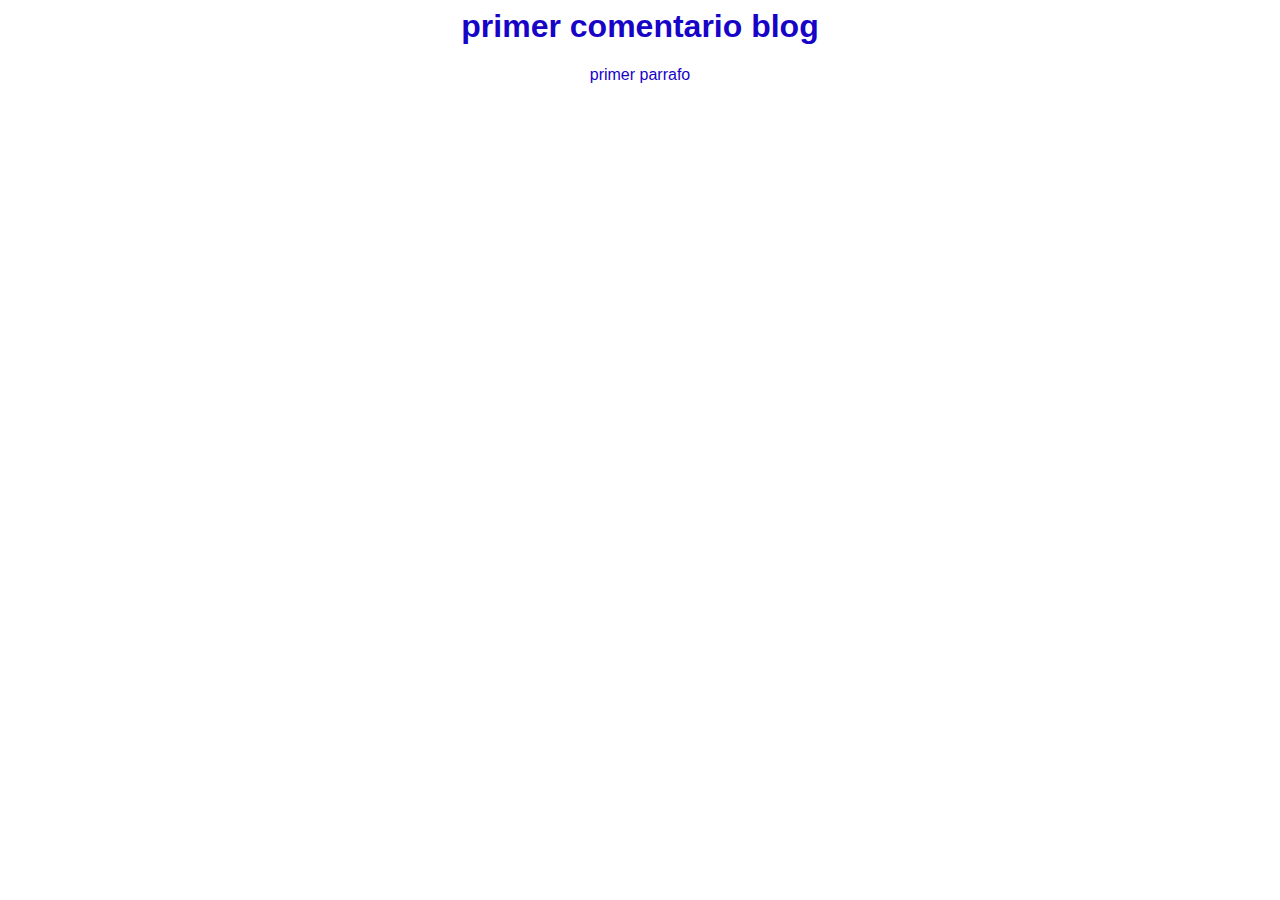
==== cursoGit/Git.html @ 81c483fd "Solucion y modificaciones a archivos" ====
<html>
    <head>
            <title>Archivo blog</title>
            <link rel="stylesheet" href="estilos.css">
    </head>
    
    <body>
            <h1> primer comentario blog</h1>
            <p>primer parrafo</p>
    </body>

</html>
---- cursoGit/estilos.css ----
body    
{   
    color: rgb(23, 4, 199);
    text-align: center;
    font-family: "Arial";
}
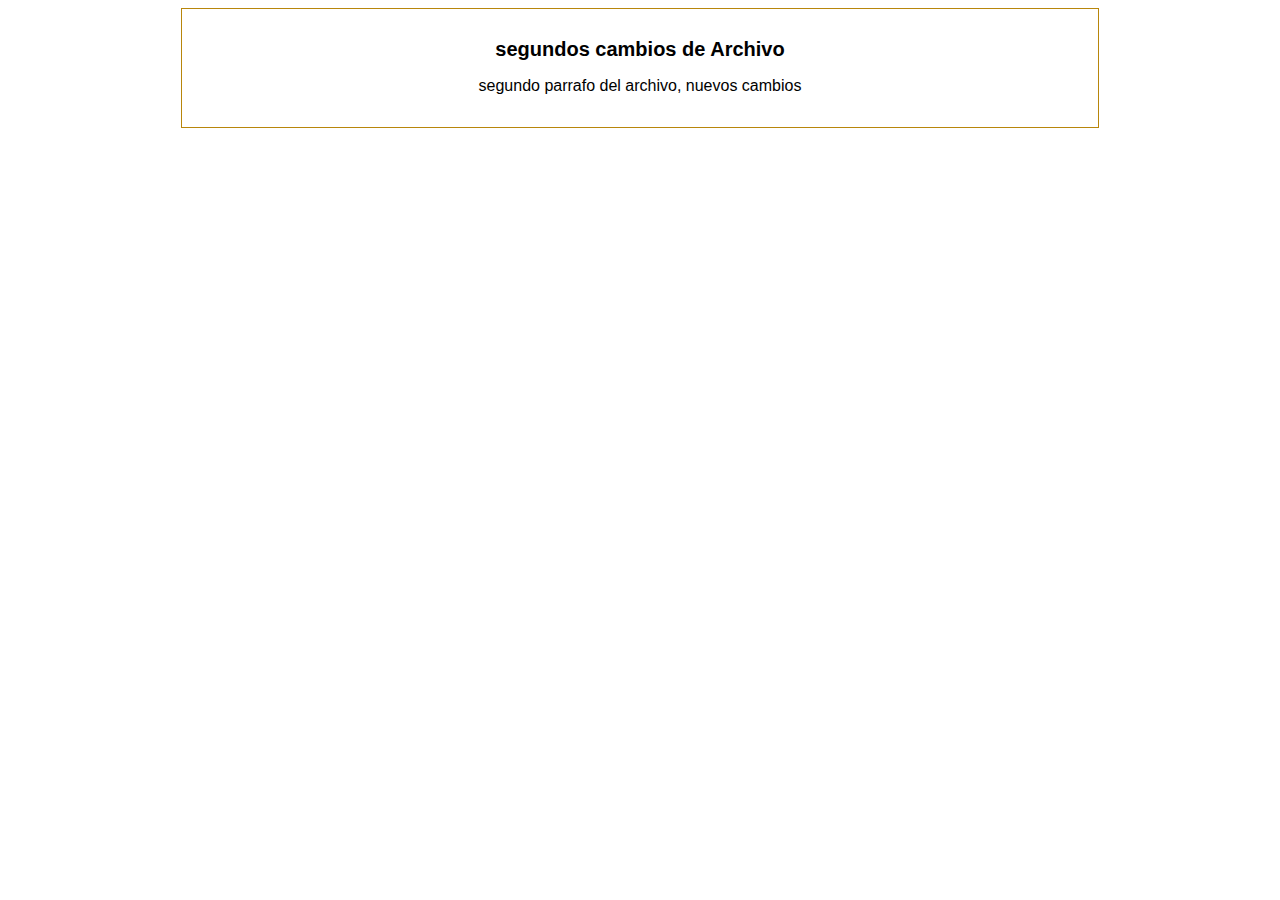
==== commit 0b39e89f: "nuevo commit agregando archivos" ====
--- a/cursoGit/Git.html
+++ b/cursoGit/Git.html
@@ -3,10 +3,12 @@
             <title>Archivo blog</title>
             <link rel="stylesheet" href="estilos.css">
     </head>
-    
     <body>
-            <h1> primer comentario blog</h1>
-            <p>primer parrafo</p>
+        <div id="container"> 
+                <div id="post">
+            <h1>segundos cambios de Archivo</h1>
+            <p>segundo parrafo del archivo, nuevos cambios</p>
+        </div>
     </body>
 
 </html>
--- a/cursoGit/estilos.css
+++ b/cursoGit/estilos.css
@@ -1,7 +1,20 @@
 body    
 {   
-    color: rgb(23, 4, 199);
+    color: black;
     text-align: center;
     font-family: "Arial";
 }
 
+#container
+{
+  width: 70%;
+  padding: 1em;
+  text-align: center;
+  border: 1px solid darkgoldenrod;
+  margin: 0 auto;
+}
+
+#container h1
+{
+    font-size: 20px;
+}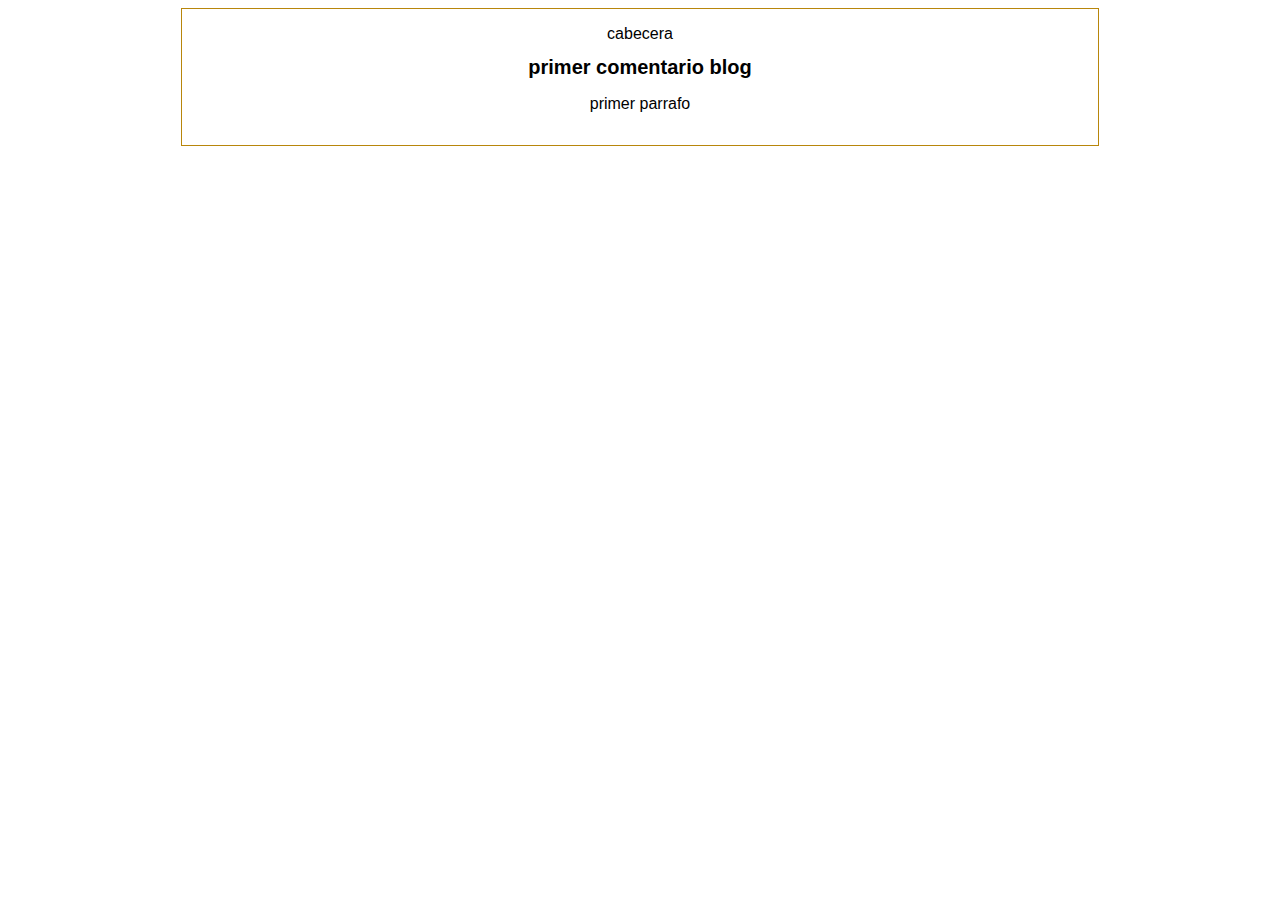
==== commit 27f0f6fe: "cursoGit/Git.html" ====
--- a/cursoGit/Git.html
+++ b/cursoGit/Git.html
@@ -3,11 +3,13 @@
             <title>Archivo blog</title>
             <link rel="stylesheet" href="estilos.css">
     </head>
+    
     <body>
-        <div id="container"> 
+        <div id="container">
+                <div id="cabecera"> cabecera </div>
                 <div id="post">
-            <h1>segundos cambios de Archivo</h1>
-            <p>segundo parrafo del archivo, nuevos cambios</p>
+                <h1> primer comentario blog</h1>
+                <p>primer parrafo</p>
         </div>
     </body>
 
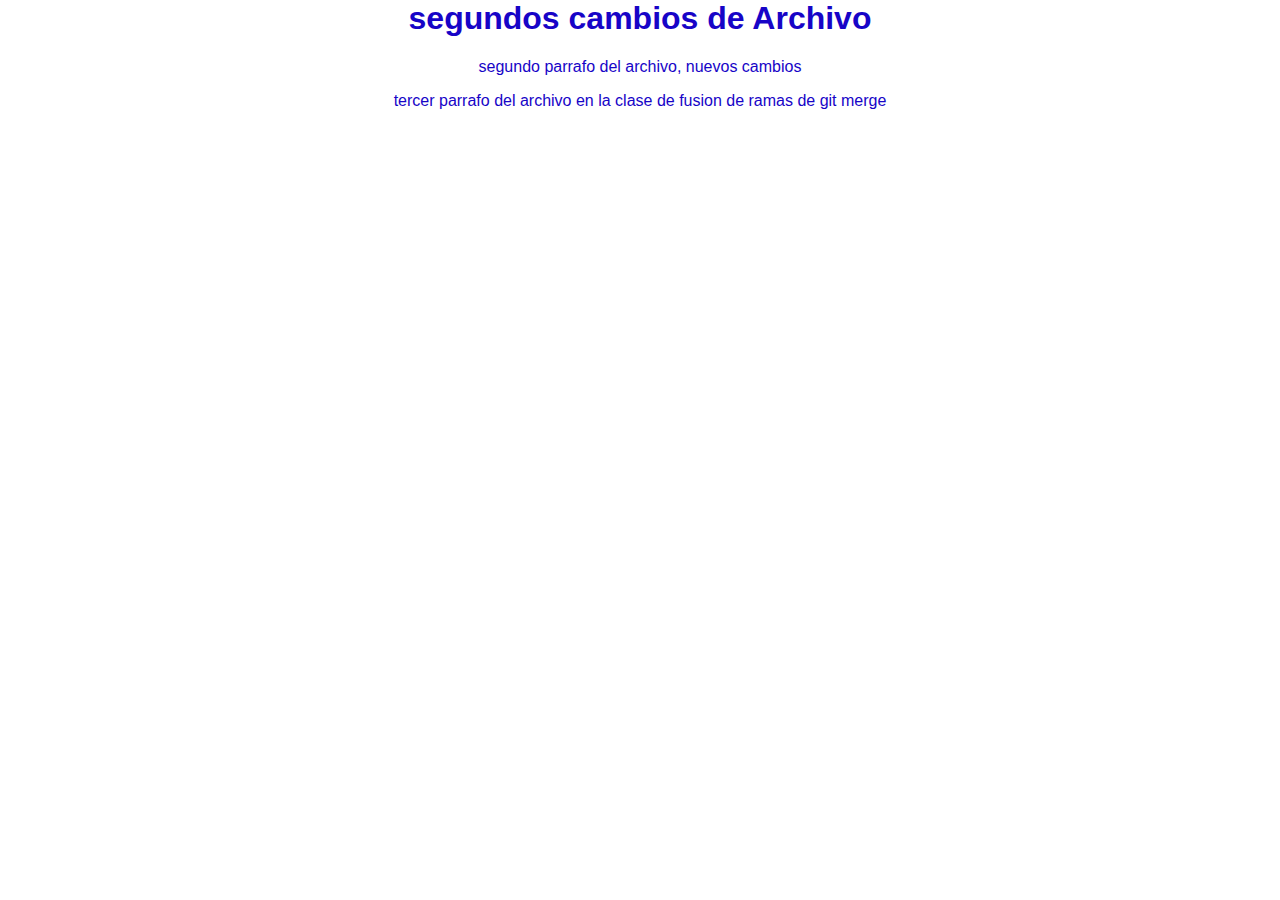
==== commit c7a9aa4b: "nuevo commit pero en la rama master curso git merge" ====
--- a/cursoGit/Git.html
+++ b/cursoGit/Git.html
@@ -3,13 +3,12 @@
             <title>Archivo blog</title>
             <link rel="stylesheet" href="estilos.css">
     </head>
-    
     <body>
-        <div id="container">
-                <div id="cabecera"> cabecera </div>
+        <div id="container"> 
                 <div id="post">
-                <h1> primer comentario blog</h1>
-                <p>primer parrafo</p>
+            <h1>segundos cambios de Archivo</h1>
+            <p>segundo parrafo del archivo, nuevos cambios</p>
+            <p>tercer parrafo del archivo en la clase de fusion de ramas de git merge</p>
         </div>
     </body>
 
--- a/cursoGit/estilos.css
+++ b/cursoGit/estilos.css
@@ -1,20 +1,27 @@
 body    
 {   
-    color: black;
+    color: rgb(23, 4, 199);
     text-align: center;
     font-family: "Arial";
+    font-size: 16px;
+    margin: 0%;
+    padding: 0%;
 }
 
-#container
+#cabecera
 {
-  width: 70%;
-  padding: 1em;
-  text-align: center;
-  border: 1px solid darkgoldenrod;
-  margin: 0 auto;
+  background: #33A;
+  box-shadow: 0px 2px 20px 0px rgba(0,0,0,0, 5);
+  color: white;
+  font-weight: bold;
+  margin: 0;
+  padding: 0;
 }
 
-#container h1
+#cabecera #tagline
 {
-    font-size: 20px;
-}+  padding: 0,0,0;
+  font-weight: normal;
+  
+}
+
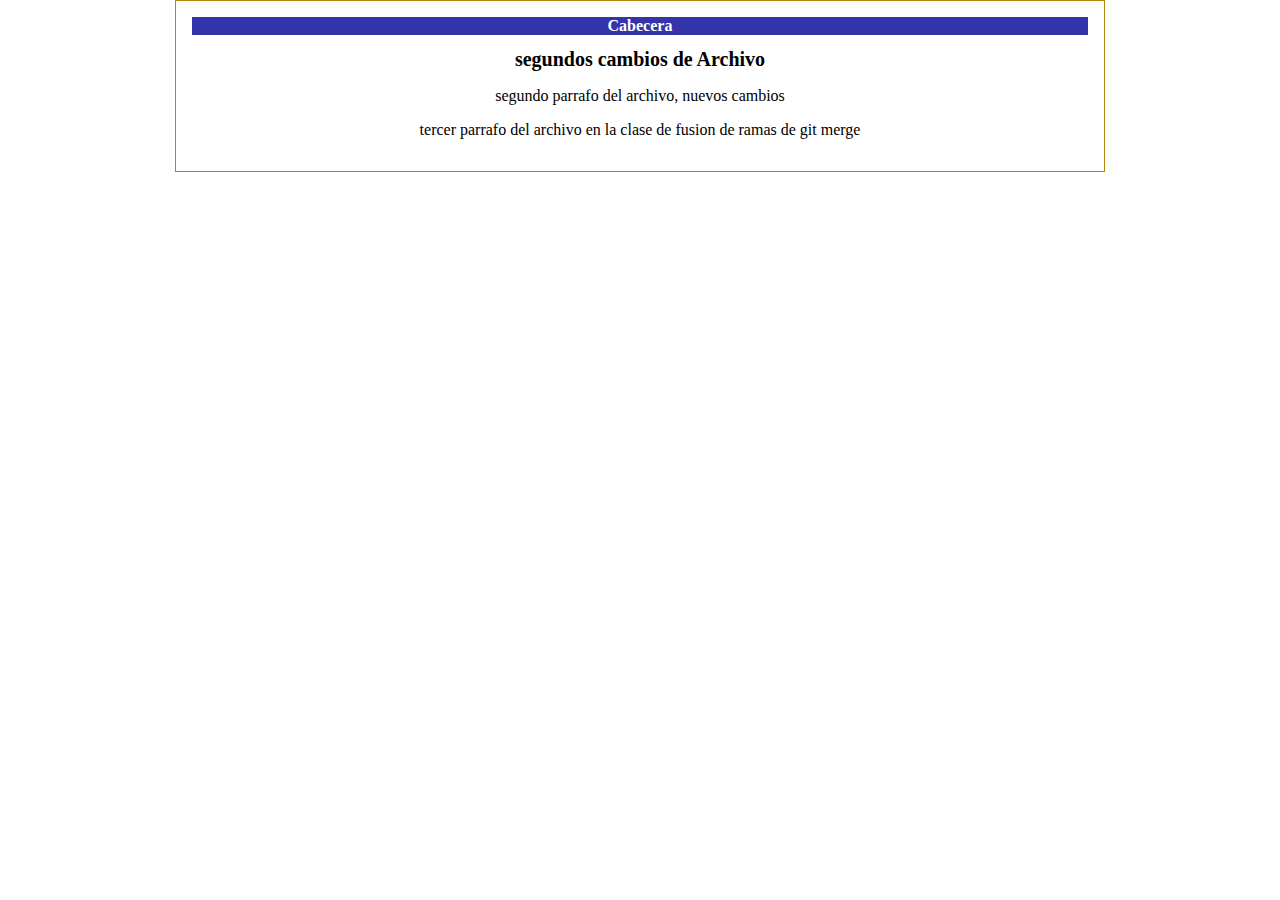
==== commit d2fa2993: "Cambios en githtml y content" ====
--- a/cursoGit/Git.html
+++ b/cursoGit/Git.html
@@ -5,6 +5,7 @@
     </head>
     <body>
         <div id="container"> 
+            <div id="Cabecera">Cabecera</div>
                 <div id="post">
             <h1>segundos cambios de Archivo</h1>
             <p>segundo parrafo del archivo, nuevos cambios</p>
--- a/cursoGit/estilos.css
+++ b/cursoGit/estilos.css
@@ -1,8 +1,8 @@
 body    
 {   
-    color: rgb(23, 4, 199);
+    color: black;
     text-align: center;
-    font-family: "Arial";
+    font-family: "Arial Black";
     font-size: 16px;
     margin: 0%;
     padding: 0%;
@@ -25,3 +25,16 @@
   
 }
 
+#container
+{
+  width: 70%;
+  padding: 1em;
+  text-align: center;
+  border: 1px solid darkgoldenrod;
+  margin: 0 auto;
+}
+
+#container h1
+{
+    font-size: 20px;
+}